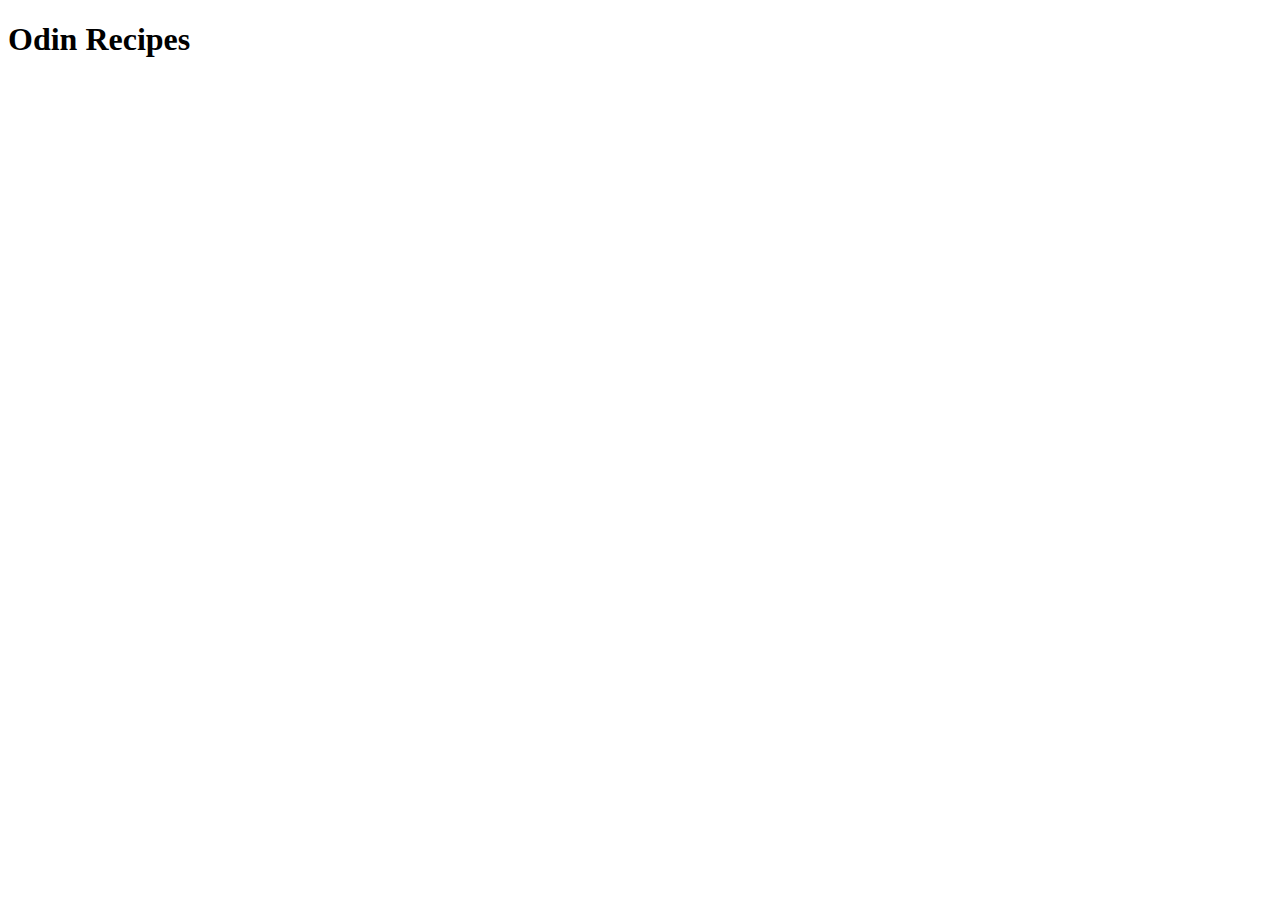
==== index.html @ 164a9be1 "Initial commit" ====
<!DOCTYPE html>
<html lang="en">
<head>
  <meta charset="UTF-8">
  <meta http-equiv="X-UA-Compatible" content="IE=edge">
  <meta name="viewport" content="width=device-width, initial-scale=1.0">
  <title>Recipes</title>
</head>
<body>
  <h1>Odin Recipes</h1>
</body>
</html>
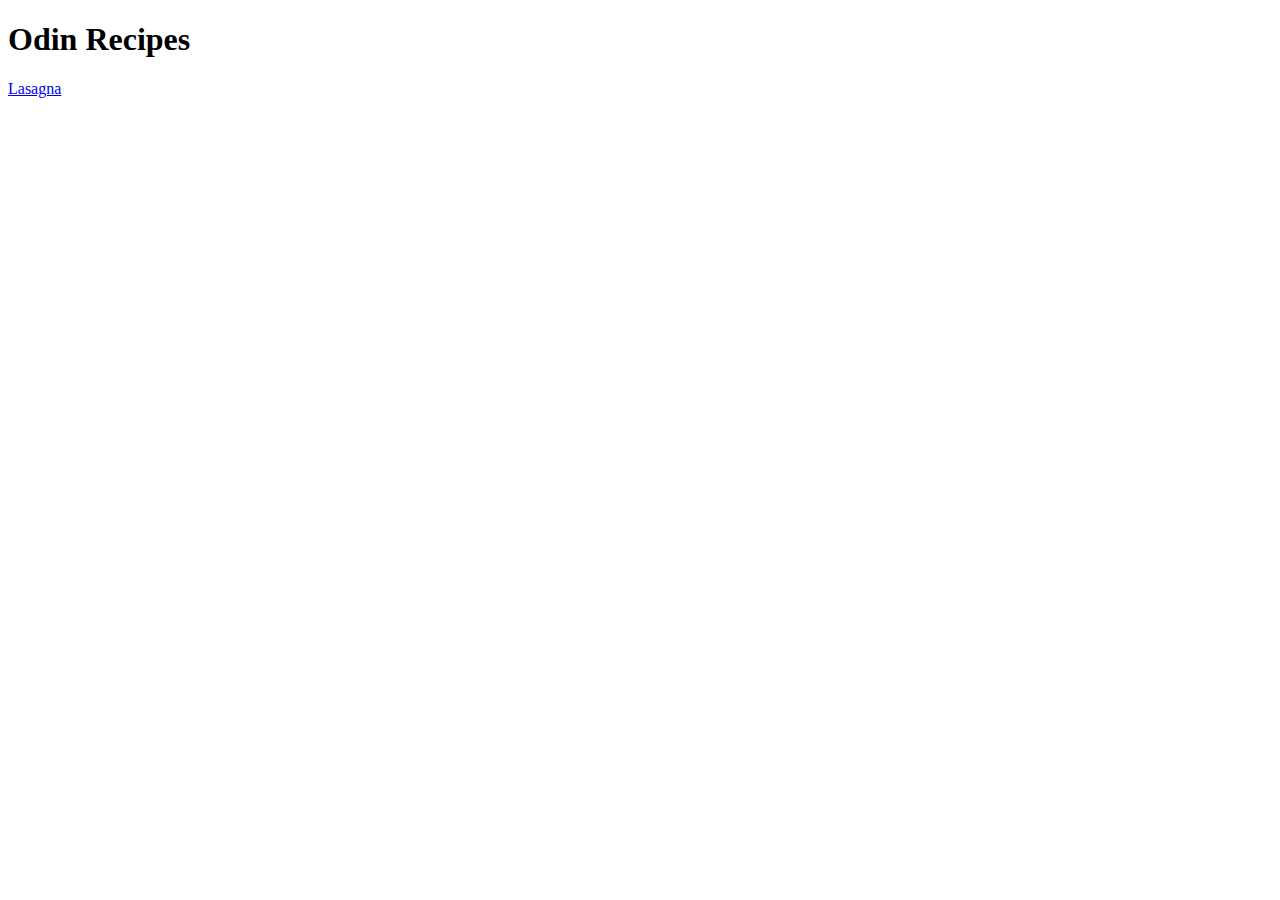
==== commit f0ea46a4: "Added a link to the lasagna page" ====
--- a/index.html
+++ b/index.html
@@ -8,5 +8,6 @@
 </head>
 <body>
   <h1>Odin Recipes</h1>
+  <a href="./recipes/lasagna.html">Lasagna</a>
 </body>
 </html>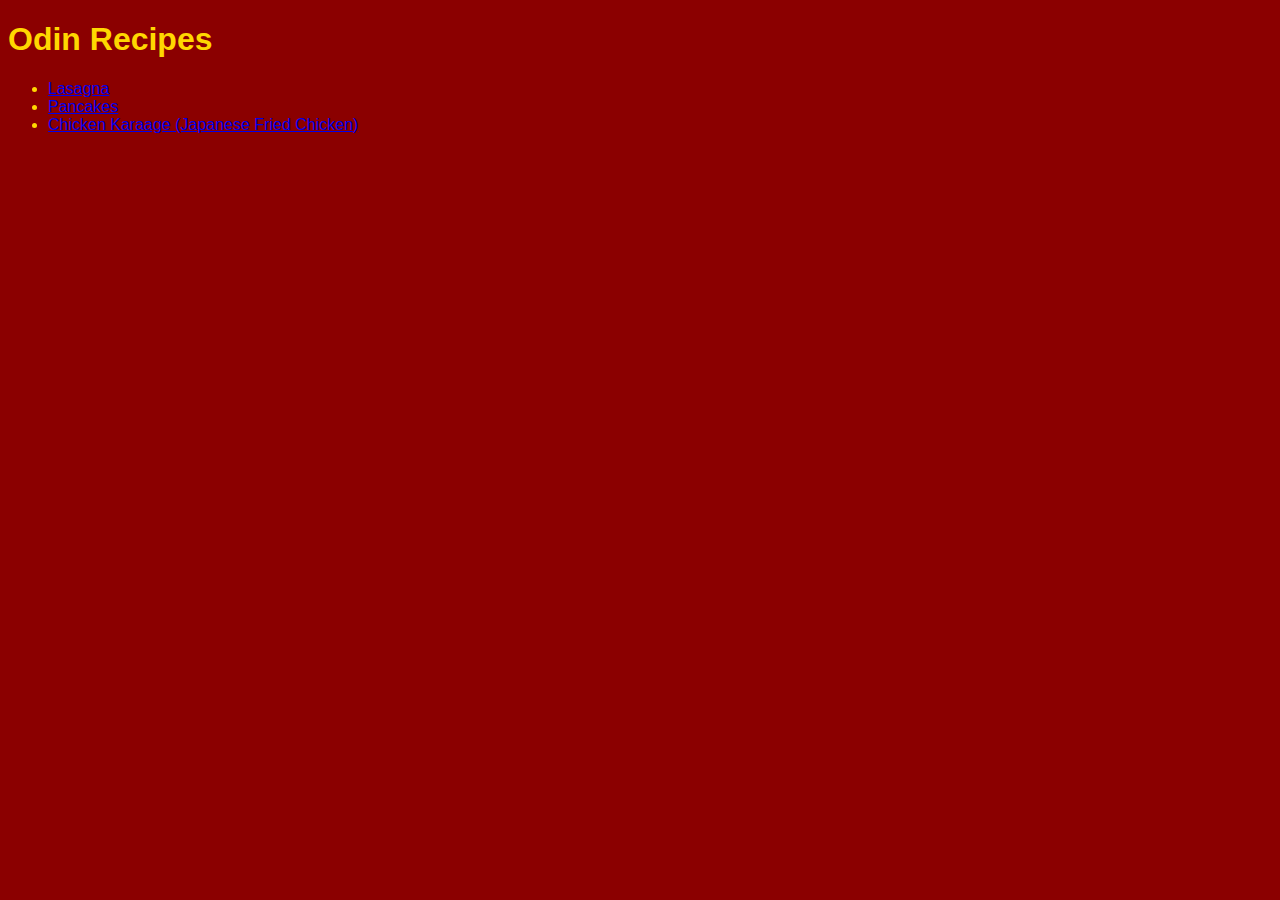
==== commit a0f1bd21: "Added more links to the other recipes" ====
--- a/index.html
+++ b/index.html
@@ -4,10 +4,21 @@
   <meta charset="UTF-8">
   <meta http-equiv="X-UA-Compatible" content="IE=edge">
   <meta name="viewport" content="width=device-width, initial-scale=1.0">
+  <link rel="stylesheet" href="styles.css">
   <title>Recipes</title>
 </head>
 <body>
   <h1>Odin Recipes</h1>
-  <a href="./recipes/lasagna.html">Lasagna</a>
+  <ul>
+    <li>
+      <a href="./recipes/lasagna.html">Lasagna</a>
+    </li>
+    <li>
+      <a href="./recipes/pancakes.html">Pancakes</a>
+    </li>
+    <li>
+      <a href="./recipes/karaage.html">Chicken Karaage (Japanese Fried Chicken)</a>
+    </li>
+  </ul>
 </body>
 </html>--- a/styles.css
+++ b/styles.css
@@ -0,0 +1,5 @@
+body {
+  background-color: darkred;
+  color: gold;
+  font-family:'Segoe UI', Tahoma, Geneva, Verdana, sans-serif
+}